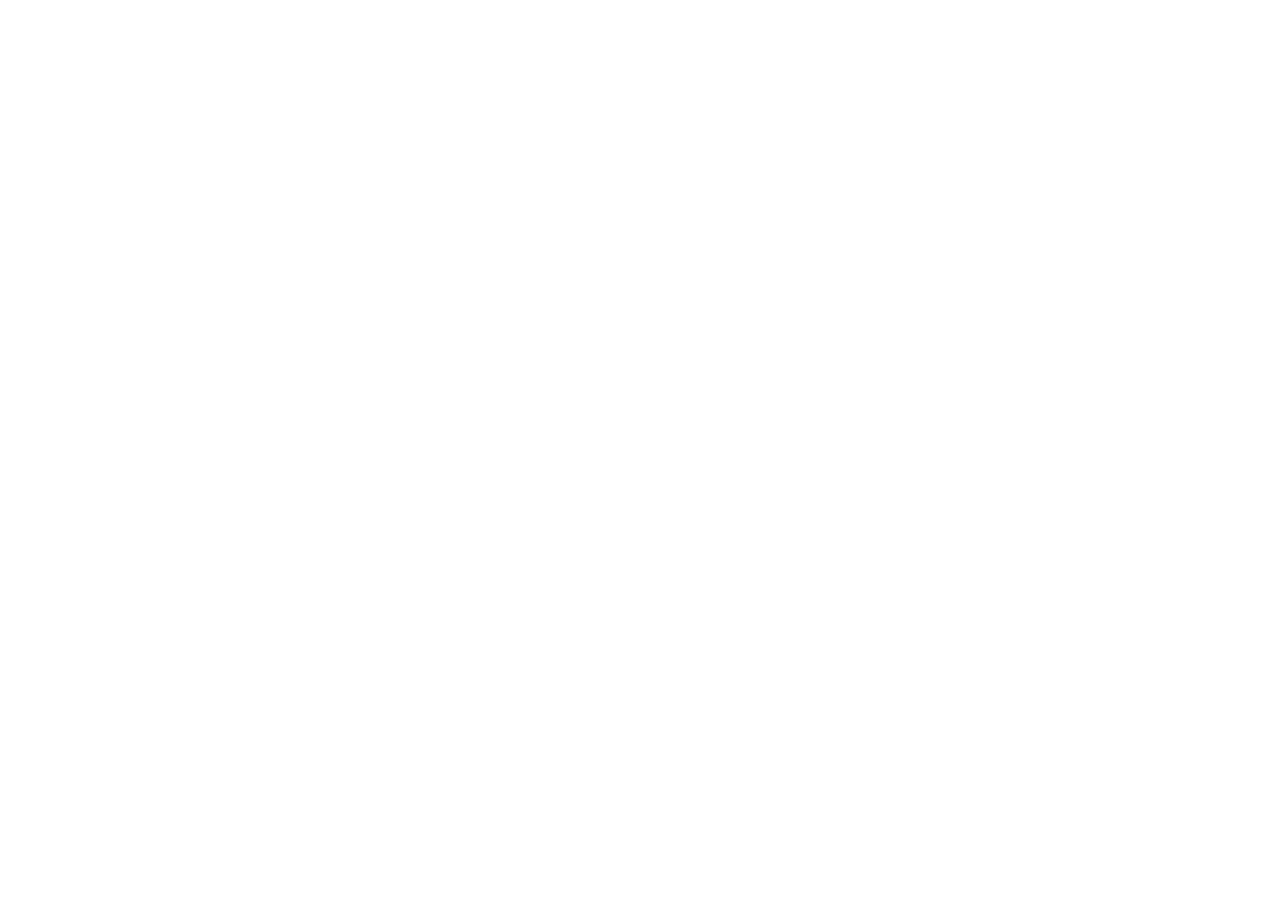
==== qna-board/src/main/resources/templates/bbs/article.html @ b97c3cd6 "spring" ====
<!DOCTYPE html>
<html xmlns:th="http://www.thymeleaf.org"
      xmlns:layout="http://www.ultraq.net.nz/thymeleaf/layout"
      layout:decorate="~{layouts/layout1}">
<head>
<meta charset="UTF-8">
<title>문의 게시판</title>

<link rel="stylesheet" type="text/css" href="css/article.css"/>

</head>
<body>

</body>
</html>
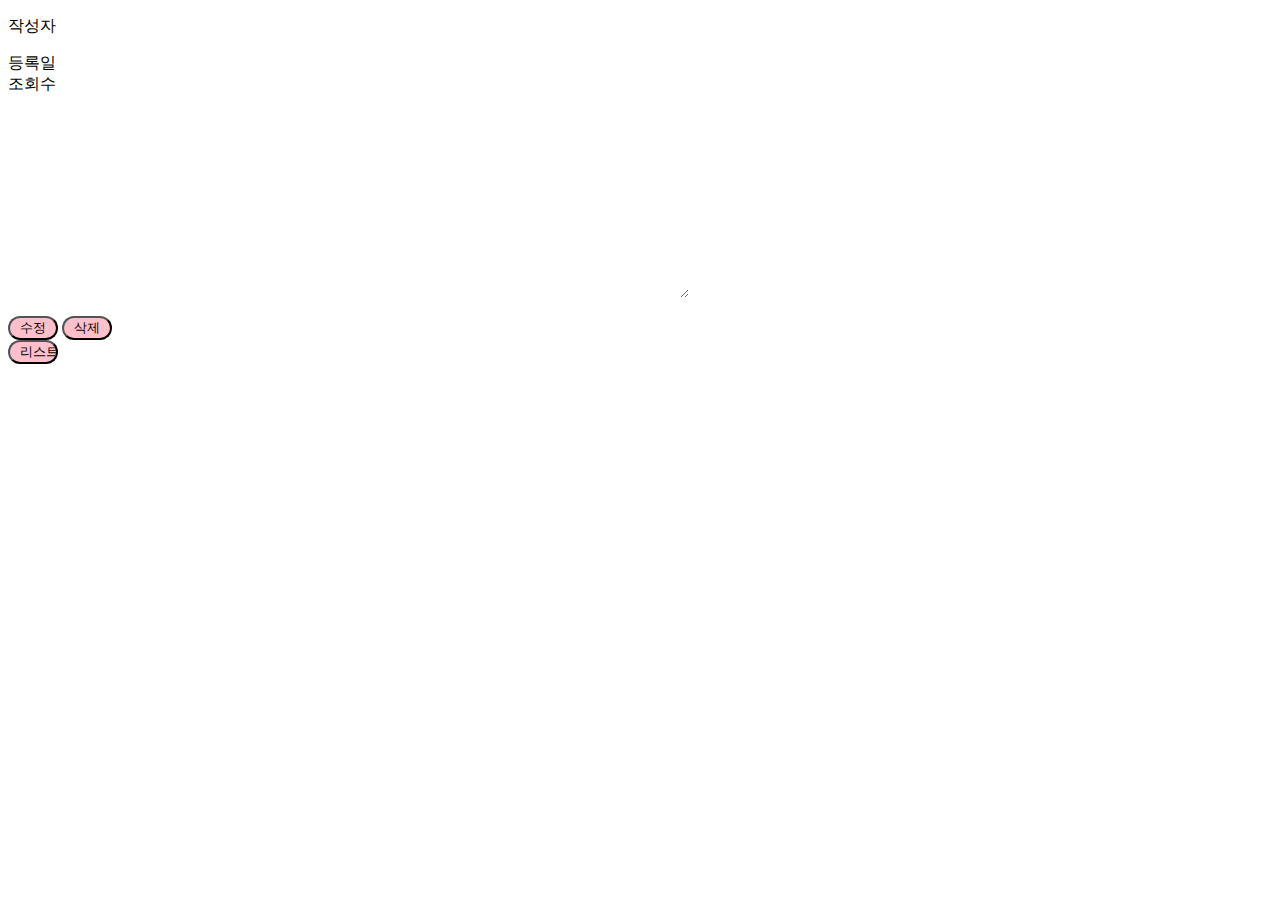
==== commit af0b4ae3: "spring" ====
--- a/qna-board/src/main/resources/templates/bbs/article.html
+++ b/qna-board/src/main/resources/templates/bbs/article.html
@@ -2,14 +2,66 @@
 <html xmlns:th="http://www.thymeleaf.org"
       xmlns:layout="http://www.ultraq.net.nz/thymeleaf/layout"
       layout:decorate="~{layouts/layout1}">
-<head>
-<meta charset="UTF-8">
-<title>문의 게시판</title>
 
-<link rel="stylesheet" type="text/css" href="css/article.css"/>
+<th:block layout:fragment="css">
+	<link rel="stylesheet" type="text/css" href="css/article.css"/>
+</th:block>
 
-</head>
-<body>
+<div id="bbs" layout:fragment="content">
+	<div id="bbsArticle" style="border:1px; height:300px">
+		
+		<div id="bbsArticle_header">
+			<p th:text="${qnaboarddto.subject}" style=width:60px></p> 
+		</div>
+		
+		<div class="bbsArticle_bottomLine">
+			<dl>
+				<dt>작성자</dt>
+				<dd th:text="${qnaboarddto.name}" ></dd>
+			</dl>		
+		</div>
+		
+		<div class="bbsArticle_bottomLine">
+			<dl>
+				<dt>등록일</dt>
+				<dd th:text="${qnaboarddto.created}"></dd>
+				<dt>조회수</dt>
+				<dd th:text="${qnaboarddto.hitCount}" style=width:50px></dd>
+			</dl>		
+		</div>
+		
+		<div id="bbsArticle_content">
+			<table width="600" border="0">
+			<tr>
+				<td style="padding-left: 20px 80px 20px 62px;" 
+				valign="top" height="20px" >
+				<textarea rows="12" cols="82" name="content"
+				style="border: none"
+				class="boxTA" th:text="${qnaboarddto.content}"></textarea>
+			</tr>			
+			</table>
+		</div>
+		
+	</div>
+	
+	<div id="bbsArticle_footer">
+		<div id="leftFooter">
+			<input type="button" value=" 수정 " class="btn2" style="border-radius:50px; background-color:pink; width:50px"
+			th:onclick="|location.href='updated?num=@{${qnaboarddto.num}}&@{${params}}'|"/>
+			<input type="button" value=" 삭제 " class="btn2" style="border-radius:50px; background-color:pink; width:50px"
+			th:onclick="|location.href='deleted_ok?num=@{${qnaboarddto.num}}&@{${params}}'|"/>
+		</div>
+		<div id="rightFooter">
+			<input type="button" value=" 리스트 " class="btn2" style="border-radius:50px; background-color:pink; width:50px" 
+			th:onclick="|location.href='list?@{${params}}'|"/>
+		</div>	
+	</div>
+</div>
 
-</body>
+<th:block layout:fragment="script">
+	<script th:inline="javascript">
+	</script>
+	</th:block>
+
+
 </html>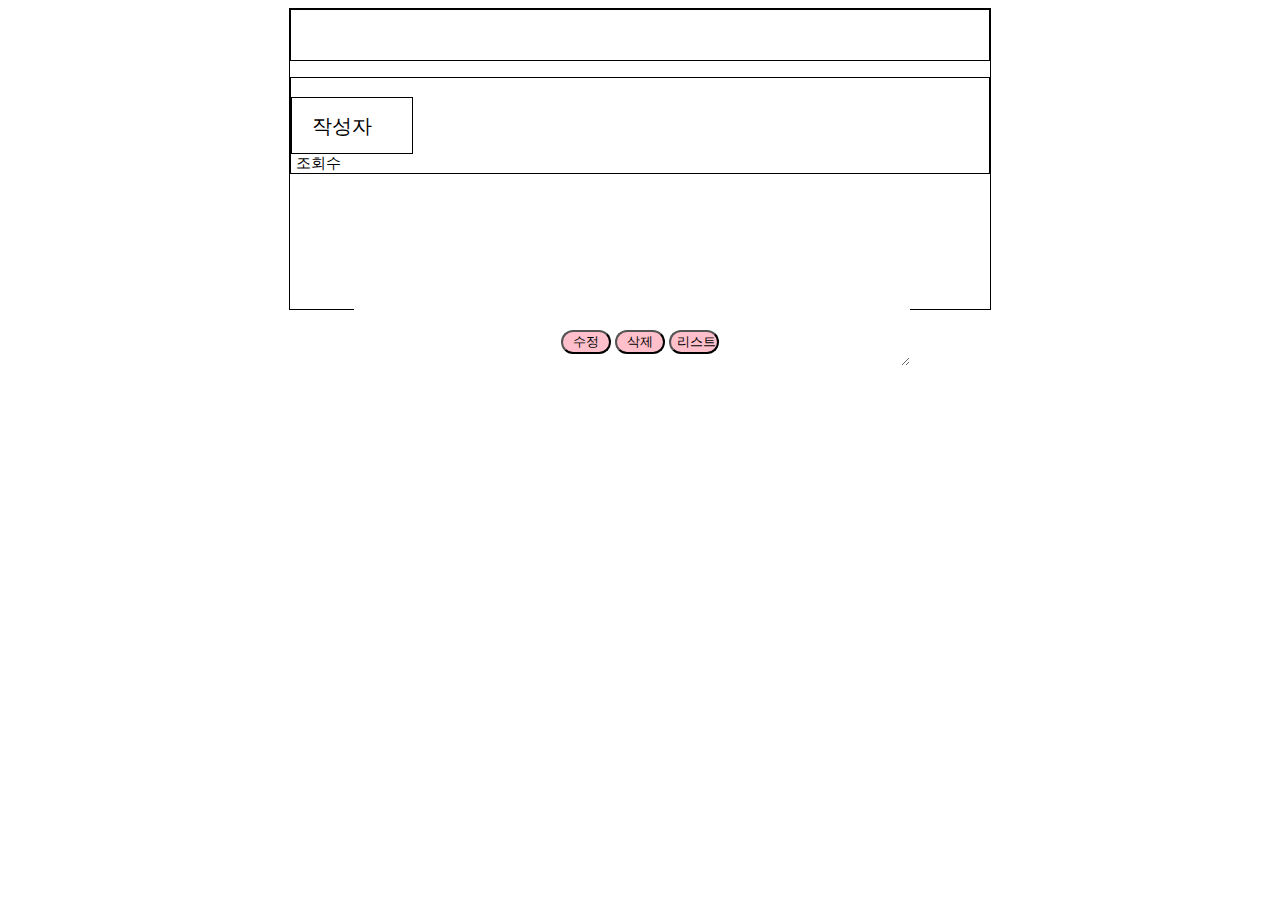
==== commit 56ff16ad: "spring 게시판" ====
--- a/qna-board/src/main/resources/templates/bbs/article.html
+++ b/qna-board/src/main/resources/templates/bbs/article.html
@@ -4,64 +4,58 @@
       layout:decorate="~{layouts/layout1}">
 
 <th:block layout:fragment="css">
-	<link rel="stylesheet" type="text/css" href="css/article.css"/>
+	
 </th:block>
 
 <div id="bbs" layout:fragment="content">
-	<div id="bbsArticle" style="border:1px; height:300px">
+	<div id="bbsArticle" style="border: 1px solid black;height: 300px; width:700px; margin: 0 auto;">
 		
-		<div id="bbsArticle_header">
-			<p th:text="${qnaboarddto.subject}" style=width:60px></p> 
+		<div id="bbsArticle_header" style="height: 50px; border: 1px solid black;  text-align: left;">
+			<p th:text="${qnaboarddto.subject}" style="width: 350px; font-size: 25px; padding-left: 20px; padding-top: 10px;"></p> 
+			<div class="created" style="display: flex; width:300px; align-items: end; padding-bottom: 50px;">
+			<dd th:text="${qnaboarddto.created}" style="font-size: 15px;" ></dd>
+			</div>
 		</div>
 		
 		<div class="bbsArticle_bottomLine">
-			<dl>
-				<dt>작성자</dt>
-				<dd th:text="${qnaboarddto.name}" ></dd>
+			<dl style= "border: 1px solid black;">
+				<dt style="display: inline-block; width: 100px; height: 40px; font-size: 20px; padding-left: 20px; padding-top: 15px; border: 1px solid black;">작성자</dt>
+				<dd th:text="${qnaboarddto.name}" style="display: inline-block; height: 40px; width:400px; font-size:20px; padding-left: 20px; padding-top: 15px;"></dd>
+				<div class="hitCount" style="text-align: right; display: inline-block; font-size: 15px;">
+				<dt style="display: inline-block; width: 50px;">조회수</dt>
+				<dd th:text="${qnaboarddto.hitCount}" style="display: inline-block; width: 50px;"></dd>
+				</div>
 			</dl>		
 		</div>
 		
-		<div class="bbsArticle_bottomLine">
-			<dl>
-				<dt>등록일</dt>
-				<dd th:text="${qnaboarddto.created}"></dd>
-				<dt>조회수</dt>
-				<dd th:text="${qnaboarddto.hitCount}" style=width:50px></dd>
-			</dl>		
-		</div>
-		
-		<div id="bbsArticle_content">
+		<div id="bbsArticle_content" style="height: 400px;">
 			<table width="600" border="0">
 			<tr>
-				<td style="padding-left: 20px 80px 20px 62px;" 
-				valign="top" height="20px" >
-				<textarea rows="12" cols="82" name="content"
-				style="border: none"
-				class="boxTA" th:text="${qnaboarddto.content}"></textarea>
+				<td style="padding: 20px 80px 20px 62px;" valign="top" height="20px" >
+					<textarea rows="12" cols="82" name="content" style="border: none; width: 100%; padding-left: 100px; height: 150px;" 
+					class="boxTA" th:text="${qnaboarddto.content}"></textarea>
+				</td>
 			</tr>			
 			</table>
 		</div>
 		
 	</div>
 	
-	<div id="bbsArticle_footer">
-		<div id="leftFooter">
-			<input type="button" value=" 수정 " class="btn2" style="border-radius:50px; background-color:pink; width:50px"
+	<div id="bbsArticle_footer" style="margin: 0 auto; padding-top: 20px;">
+		<div id="leftFooter" style="margin: 0 auto; width: 600px; text-align: center;">
+			<input type="button" value="수정" class="btn2" style="border-radius: 50px; background-color: pink; width: 50px;" 
 			th:onclick="|location.href='updated?num=@{${qnaboarddto.num}}&@{${params}}'|"/>
-			<input type="button" value=" 삭제 " class="btn2" style="border-radius:50px; background-color:pink; width:50px"
+			<input type="button" value="삭제" class="btn2" style="border-radius: 50px; background-color: pink; width: 50px;" 
 			th:onclick="|location.href='deleted_ok?num=@{${qnaboarddto.num}}&@{${params}}'|"/>
+			<input type="button" value="리스트" class="btn2" style="border-radius: 50px; background-color: pink; width: 50px;" 
+			th:onclick="|location.href='list?@{${params}}'|"/>
 		</div>
-		<div id="rightFooter">
-			<input type="button" value=" 리스트 " class="btn2" style="border-radius:50px; background-color:pink; width:50px" 
-			th:onclick="|location.href='list?@{${params}}'|"/>
-		</div>	
 	</div>
 </div>
 
 <th:block layout:fragment="script">
 	<script th:inline="javascript">
 	</script>
-	</th:block>
-
+</th:block>
 
 </html>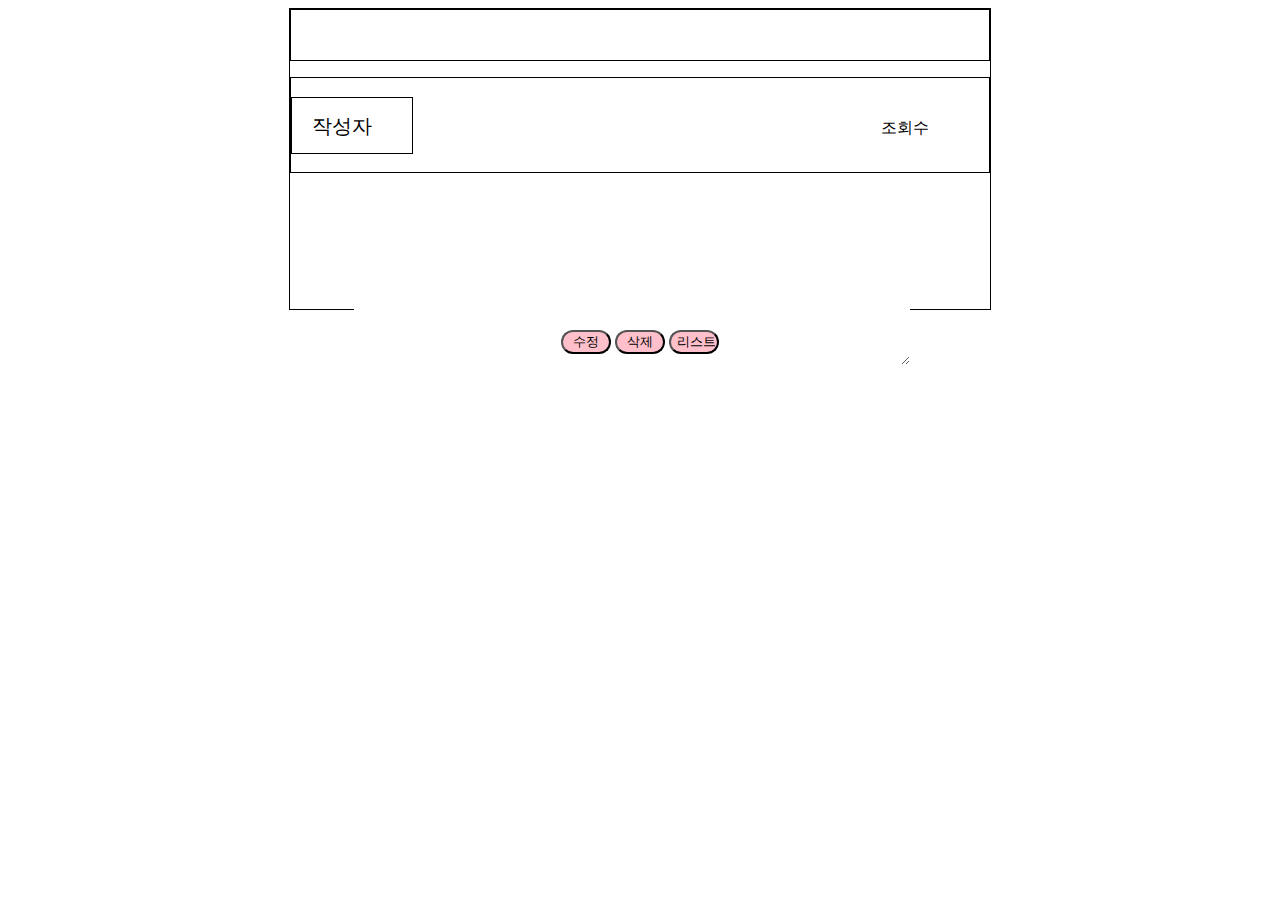
==== commit d6df2fb8: "spring 게시판" ====
--- a/qna-board/src/main/resources/templates/bbs/article.html
+++ b/qna-board/src/main/resources/templates/bbs/article.html
@@ -10,21 +10,21 @@
 <div id="bbs" layout:fragment="content">
 	<div id="bbsArticle" style="border: 1px solid black;height: 300px; width:700px; margin: 0 auto;">
 		
-		<div id="bbsArticle_header" style="height: 50px; border: 1px solid black;  text-align: left;">
-			<p th:text="${qnaboarddto.subject}" style="width: 350px; font-size: 25px; padding-left: 20px; padding-top: 10px;"></p> 
-			<div class="created" style="display: flex; width:300px; align-items: end; padding-bottom: 50px;">
-			<dd th:text="${qnaboarddto.created}" style="font-size: 15px;" ></dd>
-			</div>
+		<div id="bbsArticle_header" style="display:flex; height: 50px; border: 1px solid black;  text-align: left;">
+			<p th:text="${qnaboarddto.subject}" style=" width: 350px; font-size: 25px; padding-left: 20px; padding-top: 10px;">
+			</p> 
+			
+			<p th:text="${qnaboarddto.created}" class="created" style="display:flex; align-items:center; justify-content:flex-end; width:300px; font-size: 15px;"></p>
 		</div>
 		
 		<div class="bbsArticle_bottomLine">
 			<dl style= "border: 1px solid black;">
 				<dt style="display: inline-block; width: 100px; height: 40px; font-size: 20px; padding-left: 20px; padding-top: 15px; border: 1px solid black;">작성자</dt>
 				<dd th:text="${qnaboarddto.name}" style="display: inline-block; height: 40px; width:400px; font-size:20px; padding-left: 20px; padding-top: 15px;"></dd>
-				<div class="hitCount" style="text-align: right; display: inline-block; font-size: 15px;">
+				
 				<dt style="display: inline-block; width: 50px;">조회수</dt>
 				<dd th:text="${qnaboarddto.hitCount}" style="display: inline-block; width: 50px;"></dd>
-				</div>
+				
 			</dl>		
 		</div>
 		
